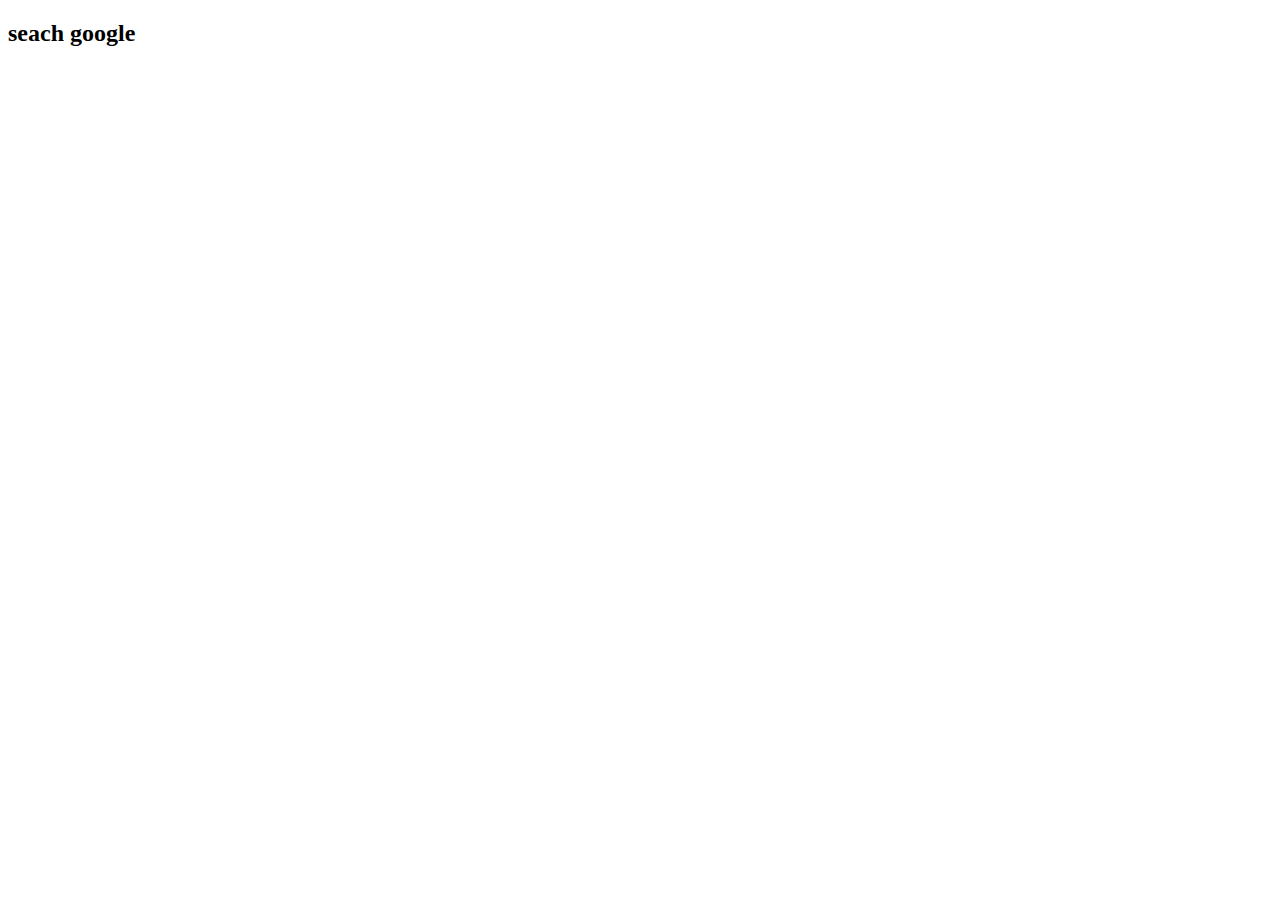
==== components/header/search.html @ 0f53637e "creating a nav bar and search button in header file" ====
<!DOCTYPE html>
<html lang="en">
<head>
    <meta charset="UTF-8">
    <meta http-equiv="X-UA-Compatible" content="IE=edge">
    <meta name="viewport" content="width=device-width, initial-scale=1.0">
    <title>search area</title>
</head>
<body>
    <h2> seach google</h2>
</body>
</html>
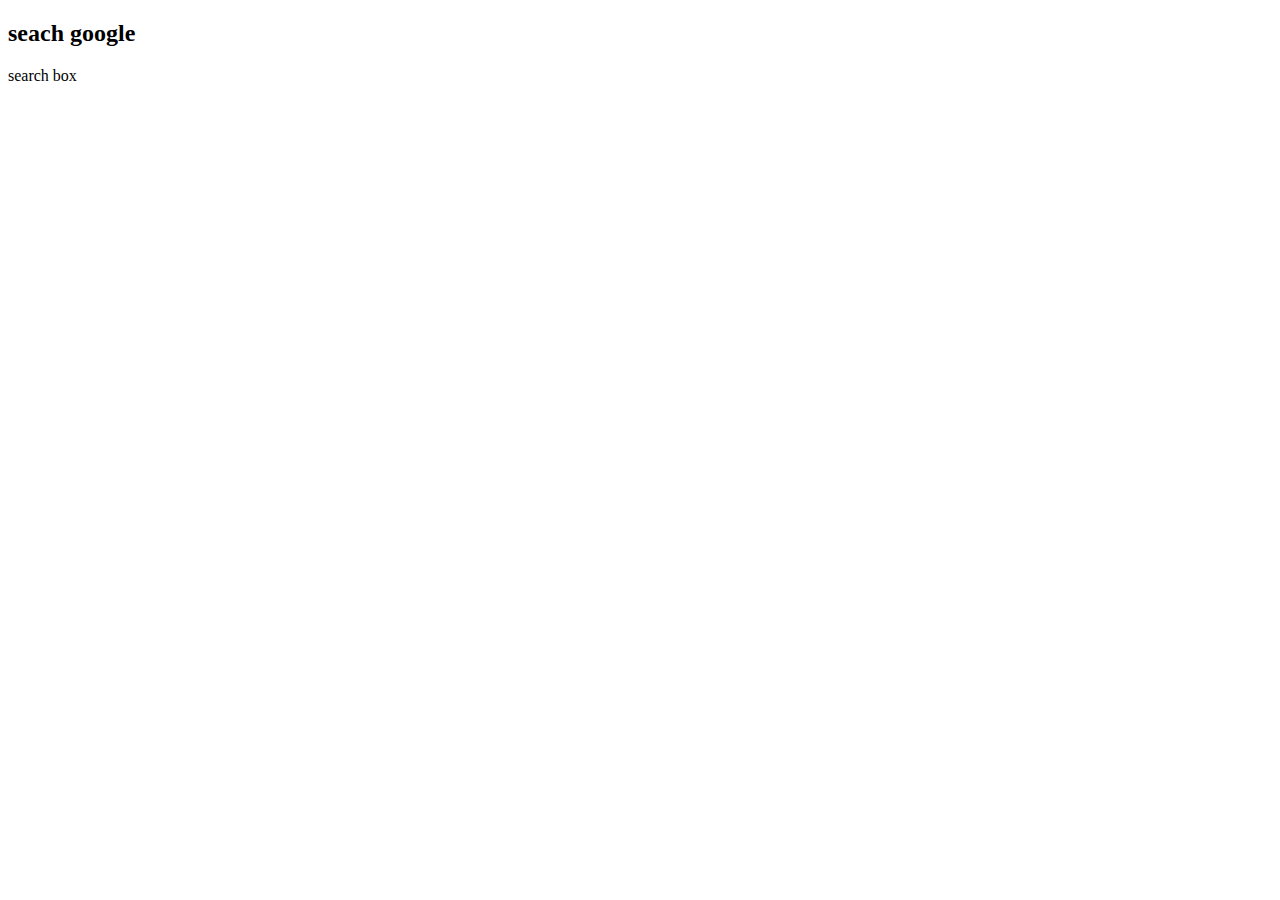
==== commit 5efb0cae: "adding span to search box" ====
--- a/components/header/search.html
+++ b/components/header/search.html
@@ -4,9 +4,10 @@
     <meta charset="UTF-8">
     <meta http-equiv="X-UA-Compatible" content="IE=edge">
     <meta name="viewport" content="width=device-width, initial-scale=1.0">
-    <title>search area</title>
+    <title>search arebgvba</title>
 </head>
 <body>
     <h2> seach google</h2>
+     <span> search box</span>
 </body>
 </html>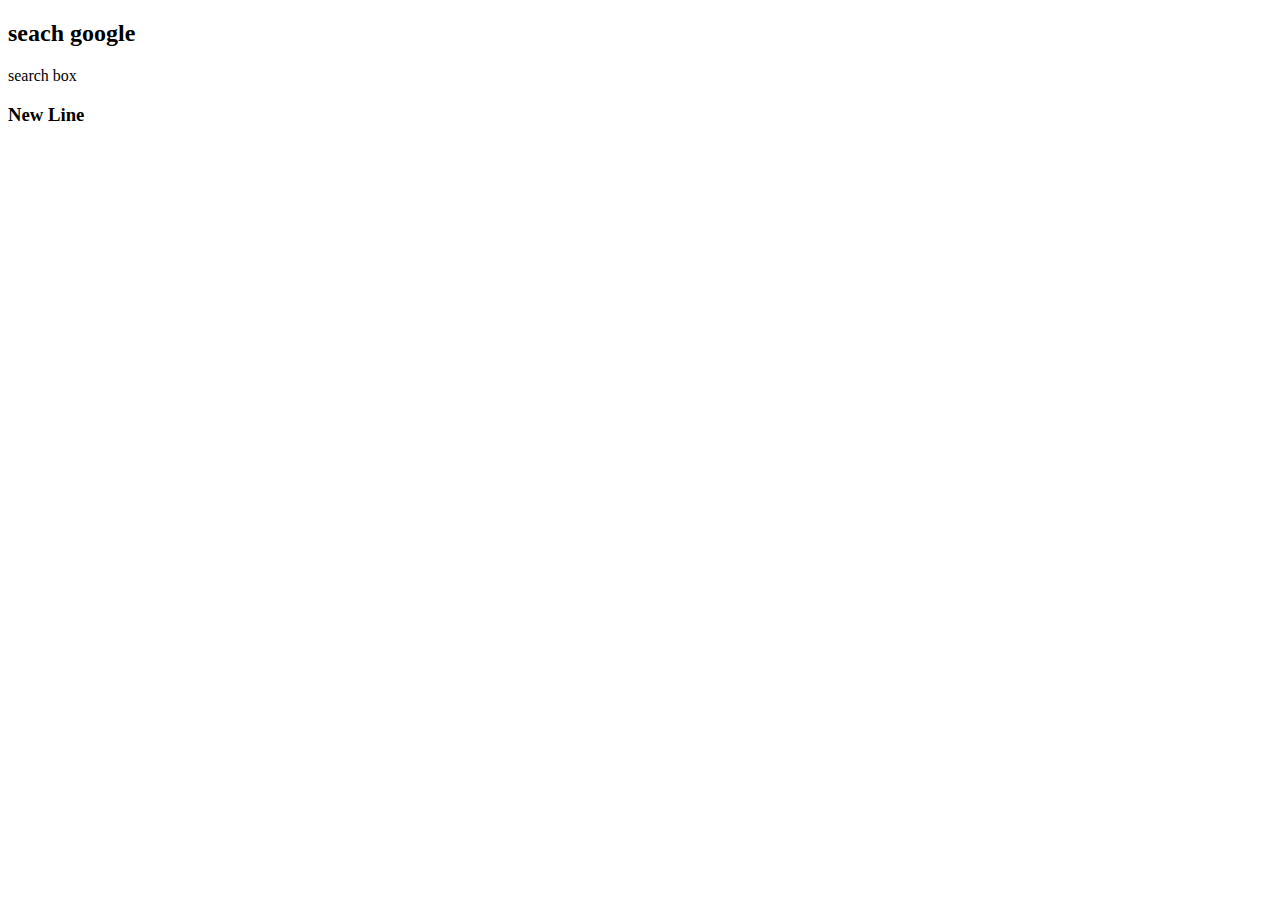
==== commit 7fa8f55a: "Adding h3 element to html file" ====
--- a/components/header/search.html
+++ b/components/header/search.html
@@ -9,5 +9,6 @@
 <body>
     <h2> seach google</h2>
      <span> search box</span>
+    <h3> New Line</h3>
 </body>
-</html>+</html>
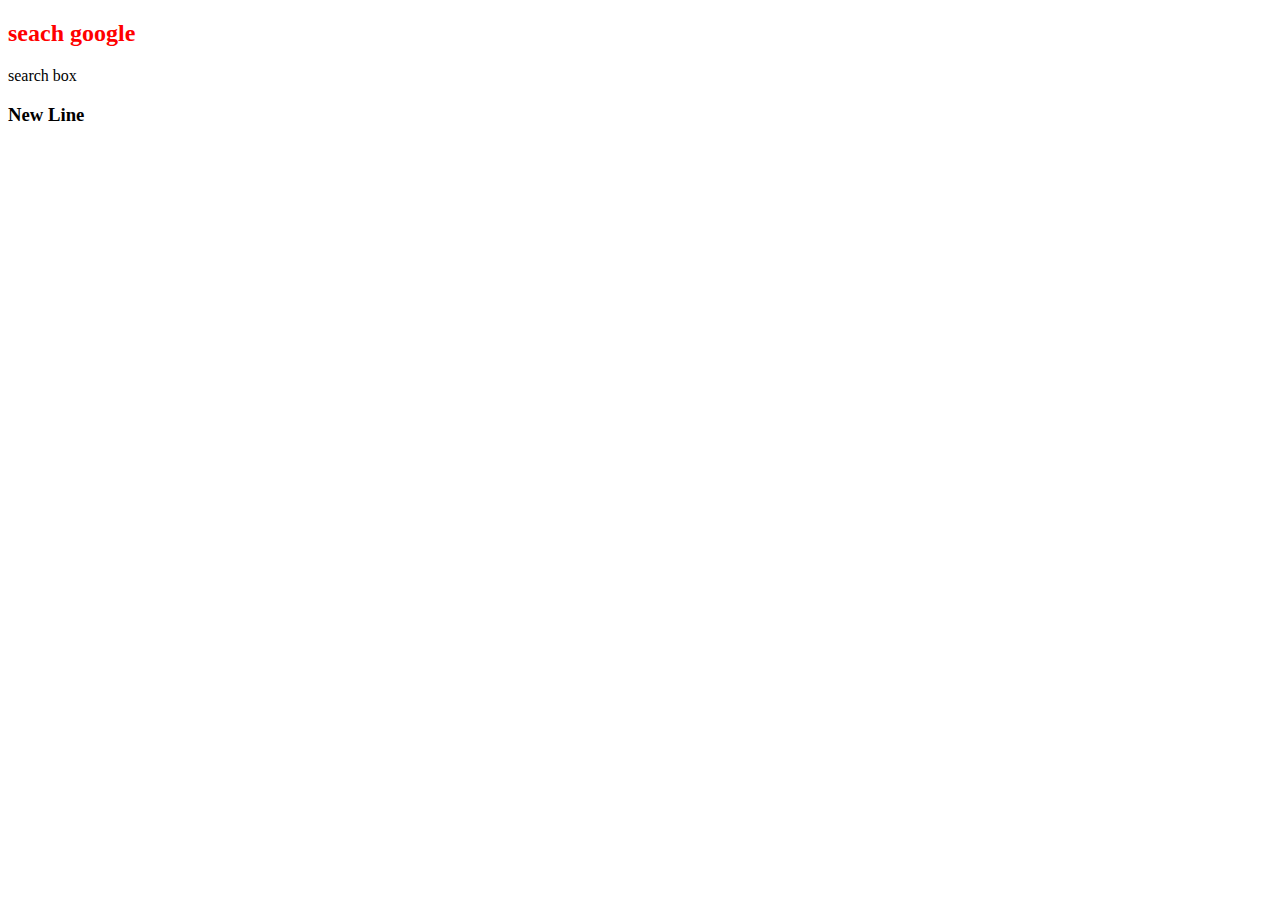
==== commit 6a297972: "Styling the body" ====
--- a/components/header/search.html
+++ b/components/header/search.html
@@ -5,6 +5,11 @@
     <meta http-equiv="X-UA-Compatible" content="IE=edge">
     <meta name="viewport" content="width=device-width, initial-scale=1.0">
     <title>search arebgvba</title>
+<style>
+ body { justify-contents : center;}
+ h2{ color: red }
+ </style>
+
 </head>
 <body>
     <h2> seach google</h2>
